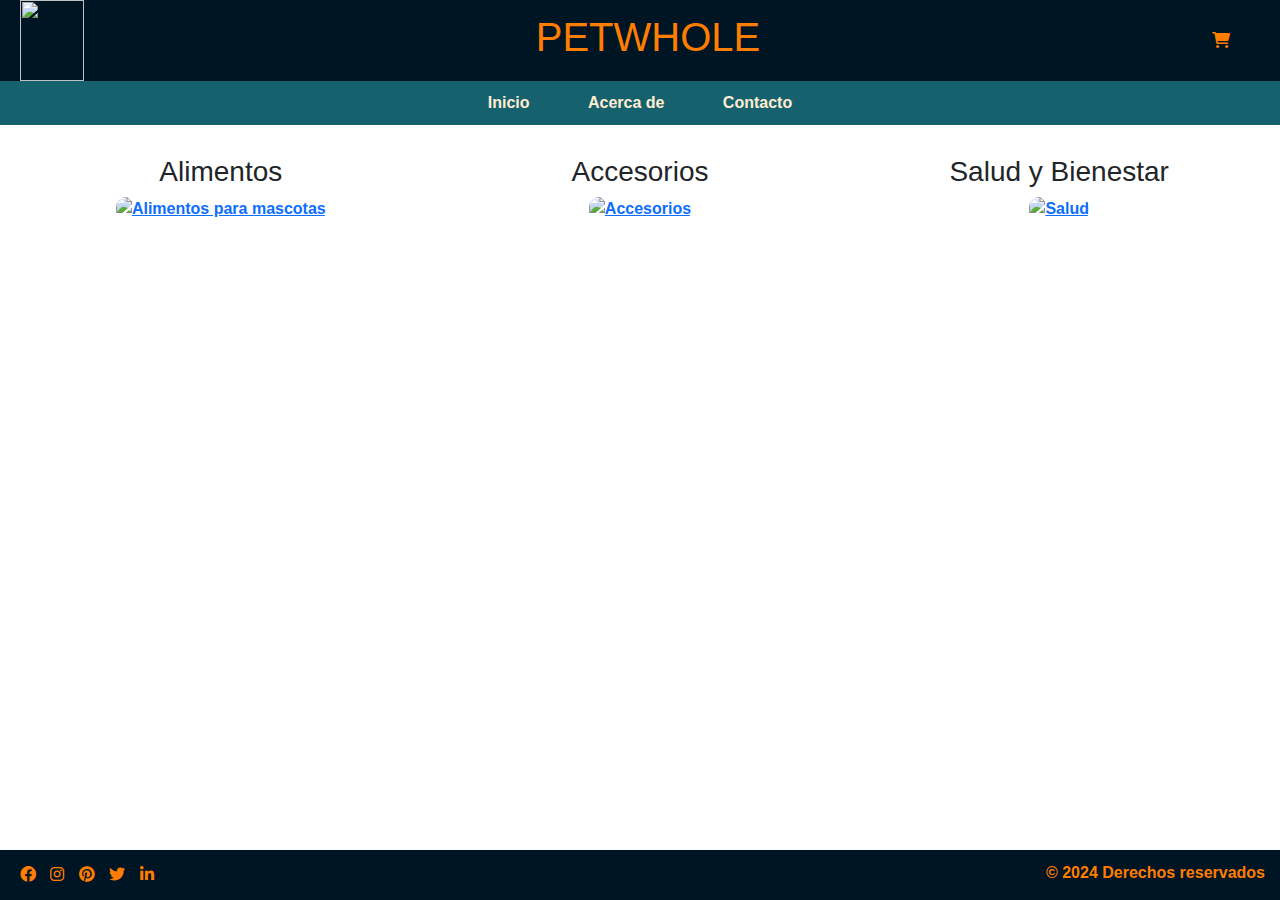
==== index.html @ 0ddb458d "´Cambio de nombre de carpetas. Incluí alim pez y hamster" ====
<!DOCTYPE html>
<html lang="en">
  <head>
    <meta charset="UTF-8">
    <meta name="viewport" content="width=device-width, initial-scale=1.0">
    <title>PetWhole</title>
    <link
      rel="stylesheet"
      href="https://cdnjs.cloudflare.com/ajax/libs/font-awesome/6.0.0-beta3/css/all.min.css">

    <link
      rel="stylesheet"
      href="https://cdnjs.cloudflare.com/ajax/libs/animate.css/4.1.1/animate.min.css">
    <link
      href="https://cdn.jsdelivr.net/npm/bootstrap@5.3.3/dist/css/bootstrap.min.css"
      rel="stylesheet"
      integrity="sha384-QWTKZyjpPEjISv5WaRU9OFeRpok6YctnYmDr5pNlyT2bRjXh0JMhjY6hW+ALEwIH"
      crossorigin="anonymous">
    <link rel="preconnect" href="https://fonts.googleapis.com">
    <link rel="preconnect" href="https://fonts.gstatic.com" crossorigin>
    <link rel="icon" href="./imagenes/favicon.ico" type="image/x-icon">
    <link rel="stylesheet" href="./style/general-style.css">
  </head>
  <body>
    <div class="contenedor-grid">
      <header class="encabezado" >
        <img src="./imagenes/logo-pets.png" alt="" class="logo">
        <h1 class="titulo">PETWHOLE</h1>
        <div class="carrito"><a href="#" title="carrito"><i class="fa-solid fa-cart-shopping"></i></a></div>
      </header>
      <nav class="menu">
        <a href="./index.html">Inicio</a>
        <a href="./pages/acercaDe.html">Acerca de</a>
        <a href="./pages/contacto.html">Contacto</a>
        <!-- <a href="./pages/registrarse.html">Registrarse</a> -->
        <!-- <a href="##" title="carrito"><i class="fa-solid fa-cart-shopping"></i></a> -->
      </nav>


      <section class="izquierda">
        <h3>Alimentos</h3>
        <a href="./pages/alimentos.html" class="compra-alimentos">
        <img src="./imagenes/alimentos.png" alt="Alimentos para mascotas">
        </a>

      </section>

      <section class="centro">
        <h3>Accesorios</h3>
        <a href="./pages/accesorios.html" class="compra-accesorios">
          <img src="./IMAGENEs/accesorios.png" alt="Accesorios">
          </a>
        
      </section>
      <section class="derecha">
        <h3>Salud y Bienestar</h3>
        <a href="./pages/salud-y-bienestar.html">
           <img src="./imagenes/salud-y-bienestar.png" alt="Salud">
        </a>
      </section>
      <footer class="pie">
        <div class="iconos">
        <a href="https://www.facebook.com/" target="_blank" rel="noopener"
          ><i class="fab fa-facebook" title="Ir a Facebook"></i
        ></a>
        <a href="https://www.instagram.com/" target="_blank" rel="noopener"
          ><i class="fab fa-instagram" title="Ir a Instagram"></i
        ></a>
        <a href="https://ar.pinterest.com/" target="_blank" rel="noopener"
          ><i class="fab fa-pinterest" title="Ir a Pinterest"></i
        ></a>
        <a href="https://twitter.com/" target="_blank" rel="noopener">
          <i class="fab fa-twitter" title="Ir a twitter"></i
        ></a>
        <a href="https://ar.linkedin.com/" target="_blank" rel="noopener"
          ><i class="fab fa-linkedin-in" title="Ir a Linkedin"></i
        ></a>
      </div>
        <p>&copy; 2024 Derechos reservados </p>
      </footer>
    </div>

    <script
      src="https://cdn.jsdelivr.net/npm/bootstrap@5.3.3/dist/js/bootstrap.bundle.min.js"
      integrity="sha384-YvpcrYf0tY3lHB60NNkmXc5s9fDVZLESaAA55NDzOxhy9GkcIdslK1eN7N6jIeHz"
      crossorigin="anonymous"
    ></script>
    <!-- <script src="./js/common.js"></script> -->
  </body>
</html>
---- style/general-style.css ----
* {
  box-sizing: border-box;
  margin: 0;
  padding: 0;
}

body {
  font-family: "Roboto", sans-serif;
  font-weight: 600;
}

.carrito:hover {
  background-color: #15616d;
  color: #ffecd1;
  padding: 5px 10px;
  border-radius: 10px;
}

.contenedor-grid {
  padding: 10px;
  margin: 5px;
  margin: 0;
  padding: 0;
}

.encabezado {
  grid-area: encabezado;
  display: flex;
  justify-content: space-between;
  padding: 0 20px;
  align-items: center;
  background-color: #001524;
  color: #ff7d00;
}

.carrito {
  margin-right: 30px;
}

.carrito a {
  color: #ff7d00;
}
.logo {
  width: 5vw;
  height: 9vh;
}

.menu {
  grid-area: menu;
  display: flex;
  justify-content: center;
  column-gap: 3%;
  background-color: #15616d;
  padding: 5px 0;
}

.menu a {
  text-decoration: none;
  color: #ffecd1;
  padding: 5px 10px;
}

.menu a:hover {
  background-color: #001524;
  color: #ff7d00;
  border-radius: 10px;
}

.izquierda {
  grid-area: izquierda;
  margin-left: 15px;
}

.centro {
  grid-area: centro;
}

.derecha {
  grid-area: derecha;
  margin-right: 15px;
}

.derecha,
.centro,
.izquierda {
  text-align: center;
  margin-top: 30px;
}

.derecha img,
.centro img,
.izquierda img {
  width: 90%;
  height: 280px;
  border-radius: 10px;
}
.pie {
  grid-area: pie;
  background-color: #001524;
  color: #ff7d00;
  display: flex;
  justify-content: space-between;
  align-items: center;
  height: 50px;
  padding: 0 15px;
  position: fixed;
  bottom: 0;
  width: 100%;
}

.pie a i {
  color: #ff7d00;
  padding: 0 5px;
}

.pie p {
  margin-bottom: 5px;
}

/*--------------------------------------------------*/
/*Estilo para productos*/
/*--------------------------------------------------*/

.grid-container {
  display: grid;
  grid-template-columns: repeat(auto-fit, minmax(250px, 1fr));
  gap: 20px;
  margin: 10px 30px 80px;
  justify-content: center; 
}


.producto {
  background-color: rgb(255, 236, 209);
  /* padding: 20px 0px; */
  box-shadow: 3px 0px 30px rgba(163, 163, 163, 1);
  margin: auto; 
  text-align: center;
  width: 15rem; 
   /* height: 100%; */
  
}

.producto img{
  width: 200px; 
  height: 300px; 
  object-fit: cover;
}

.btn-card {
  border-style: none;
  padding: 5px 8px;
  border-radius: 8px;
  background-color: #15616d;
  color: #ffecd1;
  
}

.btn-card:hover{
    background-color: #001524;
    color: #ff7d00;

}

.descripcion {
  display: none;
  background-color: rgba(255, 236, 209, 0.9);
  padding: 10px;
  border-radius: 5px;
  position: absolute;
  top: 30%;
  left: 50%;
  width: 90%; 
  max-width: 400px;
  transform: translate(-50%, -50%);
  transition: opacity 0.3s ease;
}

.producto:hover .descripcion {
  display: block;
}



/*--------------------------------------------------*/
/*Estilo de la grilla para pantallas grandes*/
/*--------------------------------------------------*/

.contenedor-grid {
  display: grid;
  grid-template: auto auto auto auto / 1fr 1fr 1fr;
  grid-template-areas:
    "encabezado encabezado encabezado"
    "menu menu menu"
    "izquierda centro derecha"
    "pie pie pie";
}
/*--------------------------------------------------*/
/*Estilo de la grilla para pantallas de tablets*/
/*--------------------------------------------------*/

@media (max-width: 992px) {
  .contenedor-grid {
    display: grid;
    grid-template: auto auto auto auto auto / 0.5fr 0.5fr;
    grid-template-areas:
      "encabezado encabezado "
      "menu menu "
      "izquierda centro"
      "derecha  derecha"
      "pie pie ";
  }

    .grid-container {
      grid-template-columns: repeat(2, minmax(250px, 1fr)); 
    }
  
  .derecha img {
    width: 50%;
  }

  .logo {
    width: 6vw;
    height: 7vh;
  }
}

/*--------------------------------------------------*/
/* Estilo de la grilla para pantallas de celular */
/*--------------------------------------------------*/
@media (max-width: 860px) {
  .contenedor-grid {
    display: grid;
    grid-template: auto auto auto auto auto auto / 1fr;
    grid-template-areas:
      "encabezado"
      "menu"
      "izquierda"
      "centro"
      "derecha"
      "pie";
  }

 
  .grid-container {
    grid-template-columns: repeat(2, minmax(250px, 1fr)); 
    justify-content: center;
  }

  .derecha img {
    width: 90%;
  }
  .logo {
    width: 6vw;
    height: 6vh;
  }
}

@media (max-width: 646px){
  .grid-container {
    grid-template-columns: repeat(1, 1fr);
  }
}

/*--------------------------------------------------*/
/*Estilo de la grilla para pantallas más pequeñas*/
/*--------------------------------------------------*/
@media (max-width: 560px) {
  .contenedor-grid {
    display: grid;
    grid-template: auto auto auto auto auto auto / 1fr;
    grid-template-areas:
      "encabezado"
      "menu"
      "izquierda "
      "centro "
      "derecha"
      "pie";
  }


  .logo {
    width: 6vw;
    height: 6vh;
  }
}
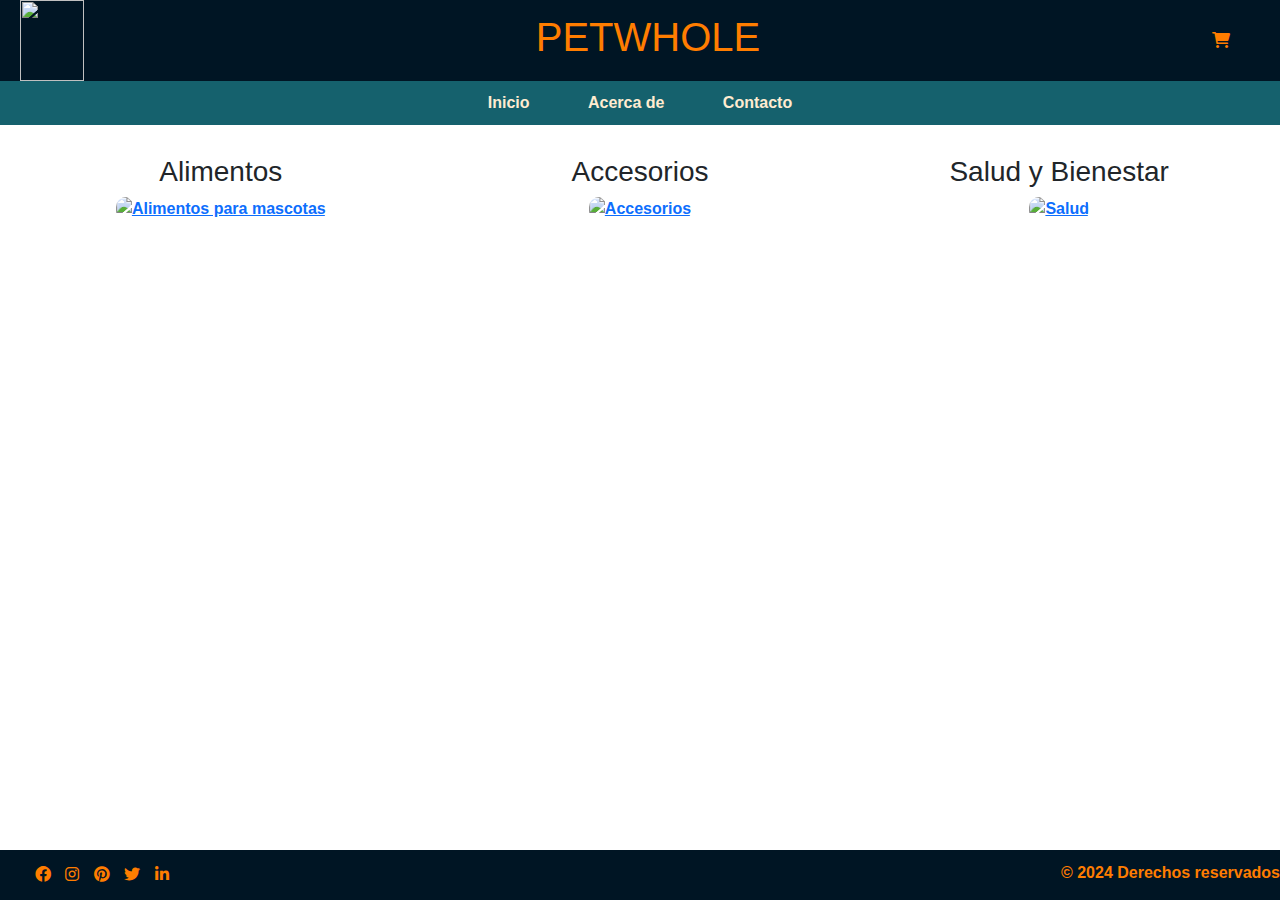
==== commit 75f47b4d: "cambio nombre carpetas y agrego alim pez y hamster" ====
--- a/index.html
+++ b/index.html
@@ -48,7 +48,7 @@
       <section class="centro">
         <h3>Accesorios</h3>
         <a href="./pages/accesorios.html" class="compra-accesorios">
-          <img src="./IMAGENEs/accesorios.png" alt="Accesorios">
+          <img src="./imagenes/accesorios.png" alt="Accesorios">
           </a>
         
       </section>
@@ -58,6 +58,7 @@
            <img src="./imagenes/salud-y-bienestar.png" alt="Salud">
         </a>
       </section>
+      <footer class="pie">
       <footer class="pie">
         <div class="iconos">
         <a href="https://www.facebook.com/" target="_blank" rel="noopener"
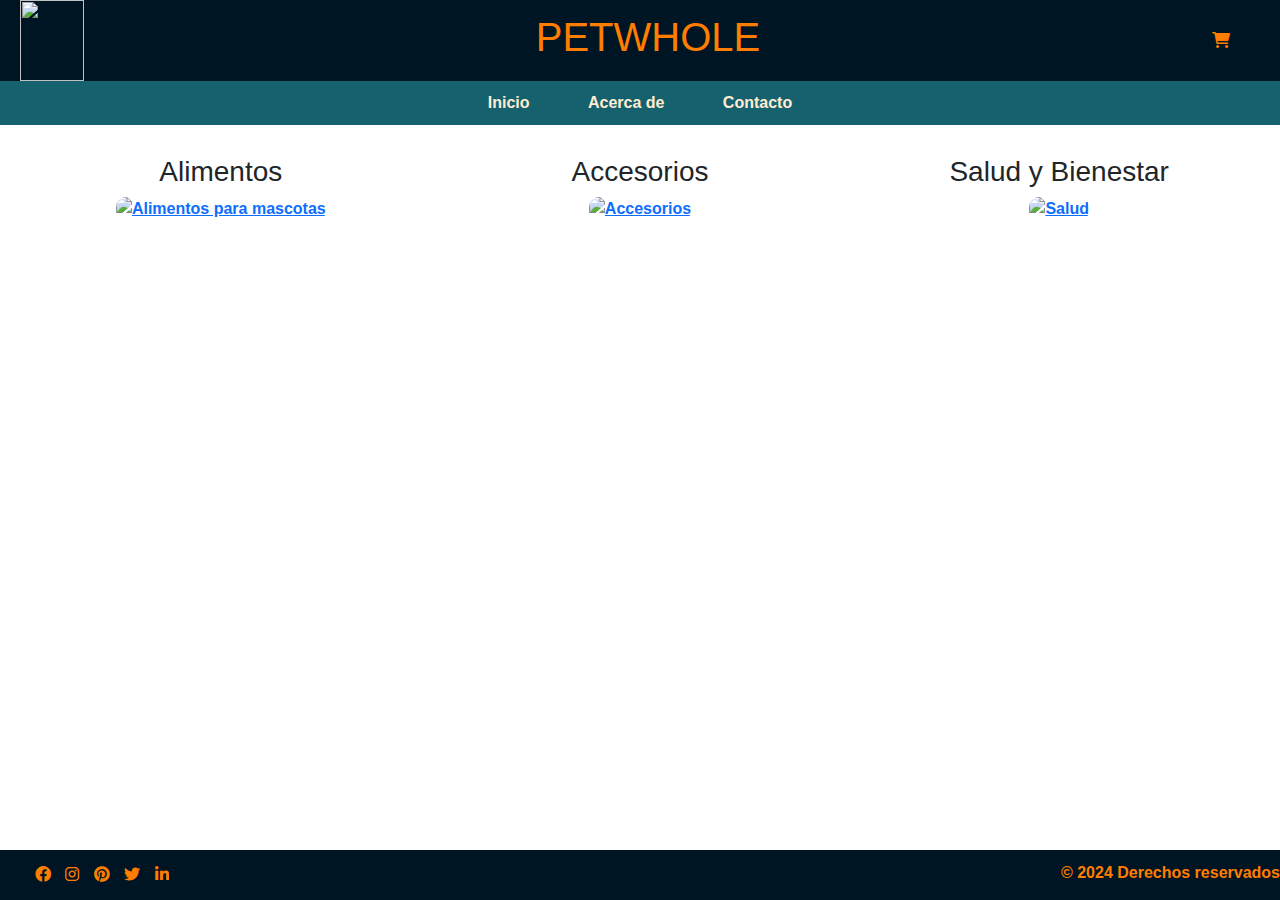
==== commit 366dacdb: "cambio menor" ====
--- a/index.html
+++ b/index.html
@@ -23,7 +23,7 @@
   </head>
   <body>
     <div class="contenedor-grid">
-      <header class="encabezado" >
+      <header class="encabezado">
         <img src="./imagenes/logo-pets.png" alt="" class="logo">
         <h1 class="titulo">PETWHOLE</h1>
         <div class="carrito"><a href="#" title="carrito"><i class="fa-solid fa-cart-shopping"></i></a></div>
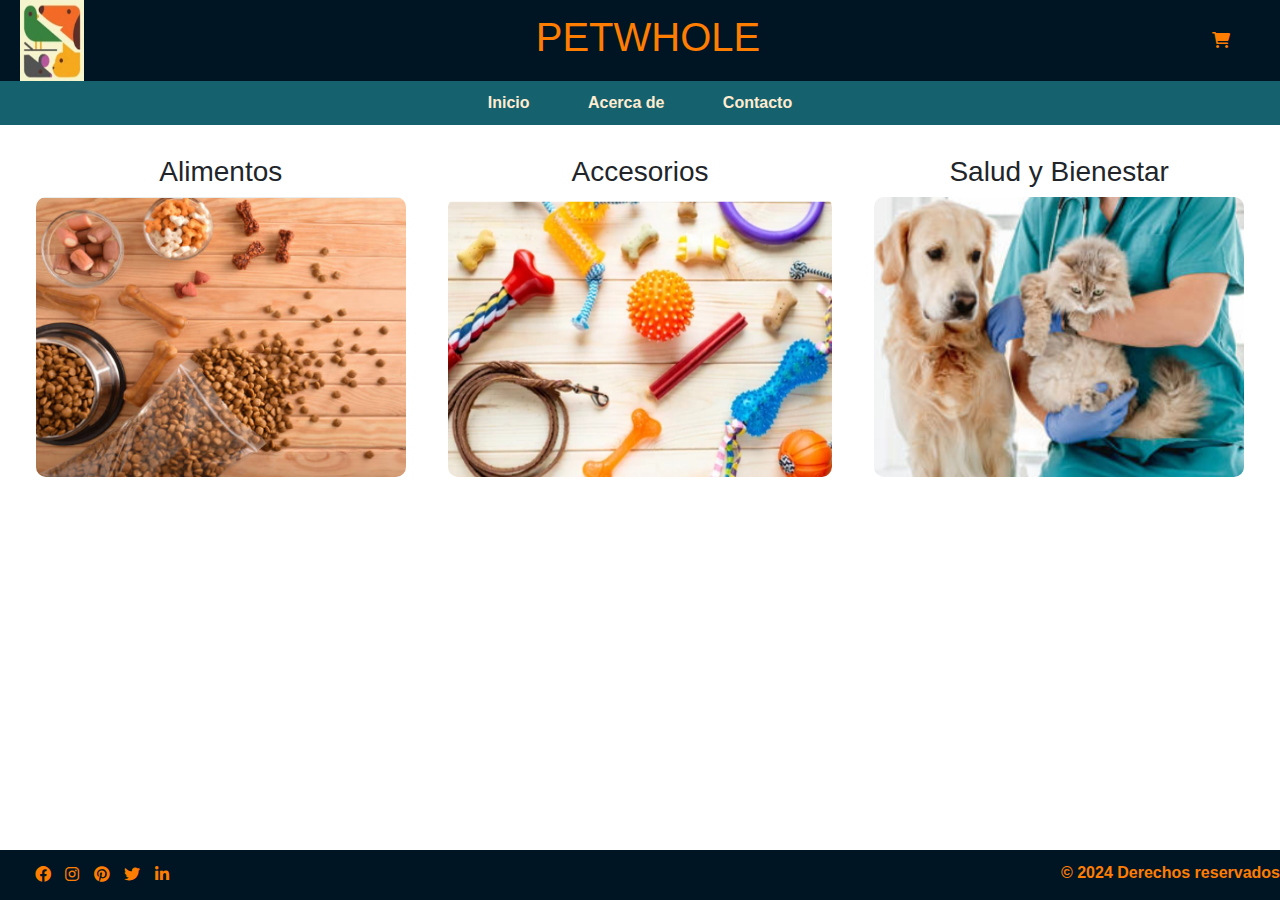
==== commit 5154dddd: "cambio a carpeta images" ====
--- a/index.html
+++ b/index.html
@@ -18,13 +18,13 @@
       crossorigin="anonymous">
     <link rel="preconnect" href="https://fonts.googleapis.com">
     <link rel="preconnect" href="https://fonts.gstatic.com" crossorigin>
-    <link rel="icon" href="./imagenes/favicon.ico" type="image/x-icon">
+    <link rel="icon" href="./images/favicon.ico" type="image/x-icon">
     <link rel="stylesheet" href="./style/general-style.css">
   </head>
   <body>
     <div class="contenedor-grid">
       <header class="encabezado">
-        <img src="./imagenes/logo-pets.png" alt="" class="logo">
+        <img src="./images/logo-pets.png" alt="" class="logo">
         <h1 class="titulo">PETWHOLE</h1>
         <div class="carrito"><a href="#" title="carrito"><i class="fa-solid fa-cart-shopping"></i></a></div>
       </header>
@@ -40,7 +40,7 @@
       <section class="izquierda">
         <h3>Alimentos</h3>
         <a href="./pages/alimentos.html" class="compra-alimentos">
-        <img src="./imagenes/alimentos.png" alt="Alimentos para mascotas">
+        <img src="./images/alimentos.png" alt="Alimentos para mascotas">
         </a>
 
       </section>
@@ -48,14 +48,14 @@
       <section class="centro">
         <h3>Accesorios</h3>
         <a href="./pages/accesorios.html" class="compra-accesorios">
-          <img src="./imagenes/accesorios.png" alt="Accesorios">
+          <img src="./images/accesorios.png" alt="Accesorios">
           </a>
         
       </section>
       <section class="derecha">
         <h3>Salud y Bienestar</h3>
         <a href="./pages/salud-y-bienestar.html">
-           <img src="./imagenes/salud-y-bienestar.png" alt="Salud">
+           <img src="./images/salud-y-bienestar.png" alt="Salud">
         </a>
       </section>
       <footer class="pie">
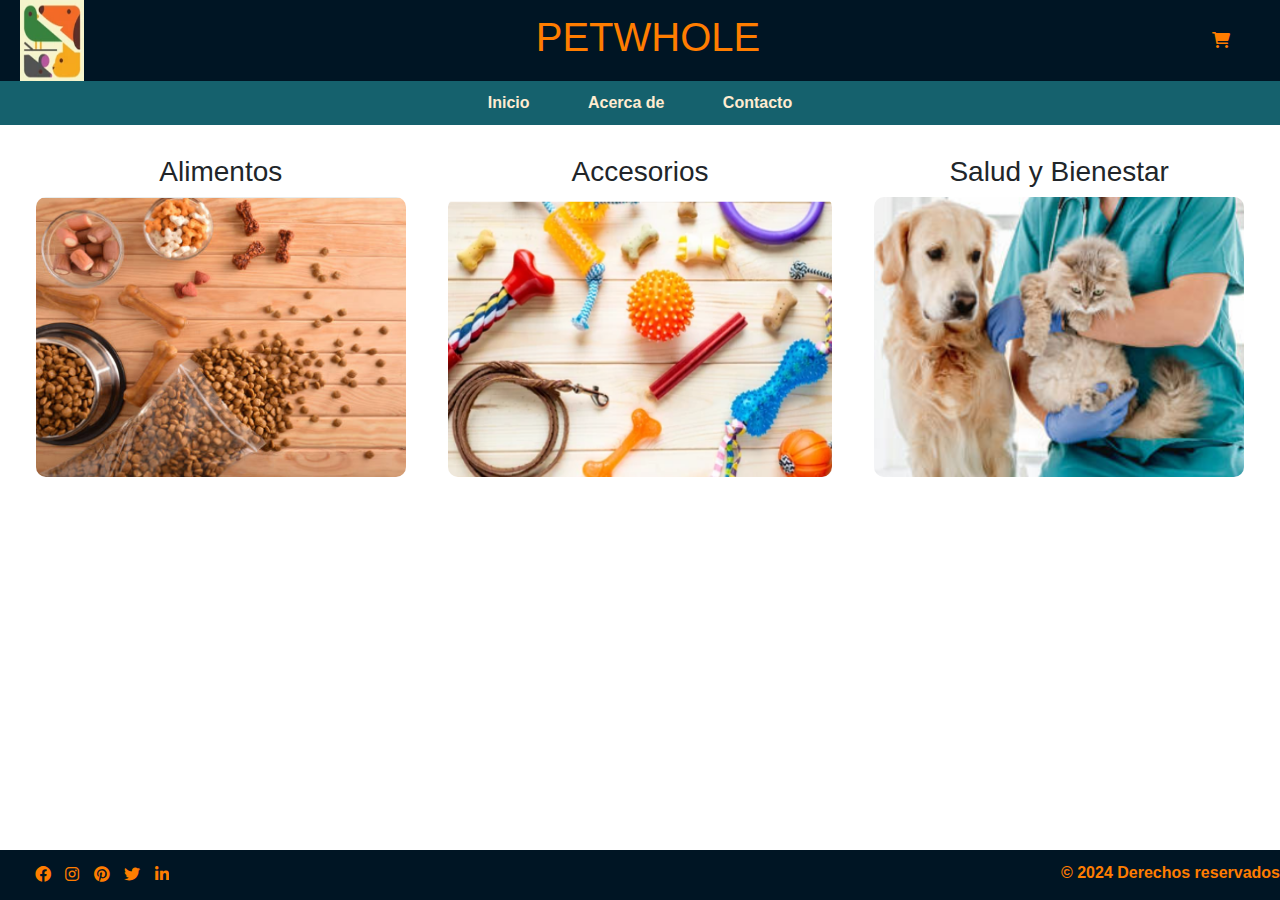
==== commit de2ca61d: "nombres de carpetas correctos" ====
--- a/index.html
+++ b/index.html
@@ -86,6 +86,6 @@
       integrity="sha384-YvpcrYf0tY3lHB60NNkmXc5s9fDVZLESaAA55NDzOxhy9GkcIdslK1eN7N6jIeHz"
       crossorigin="anonymous"
     ></script>
-    <!-- <script src="./js/common.js"></script> -->
+    <!-- <script src="./scripts/common.js"></script> -->
   </body>
 </html>
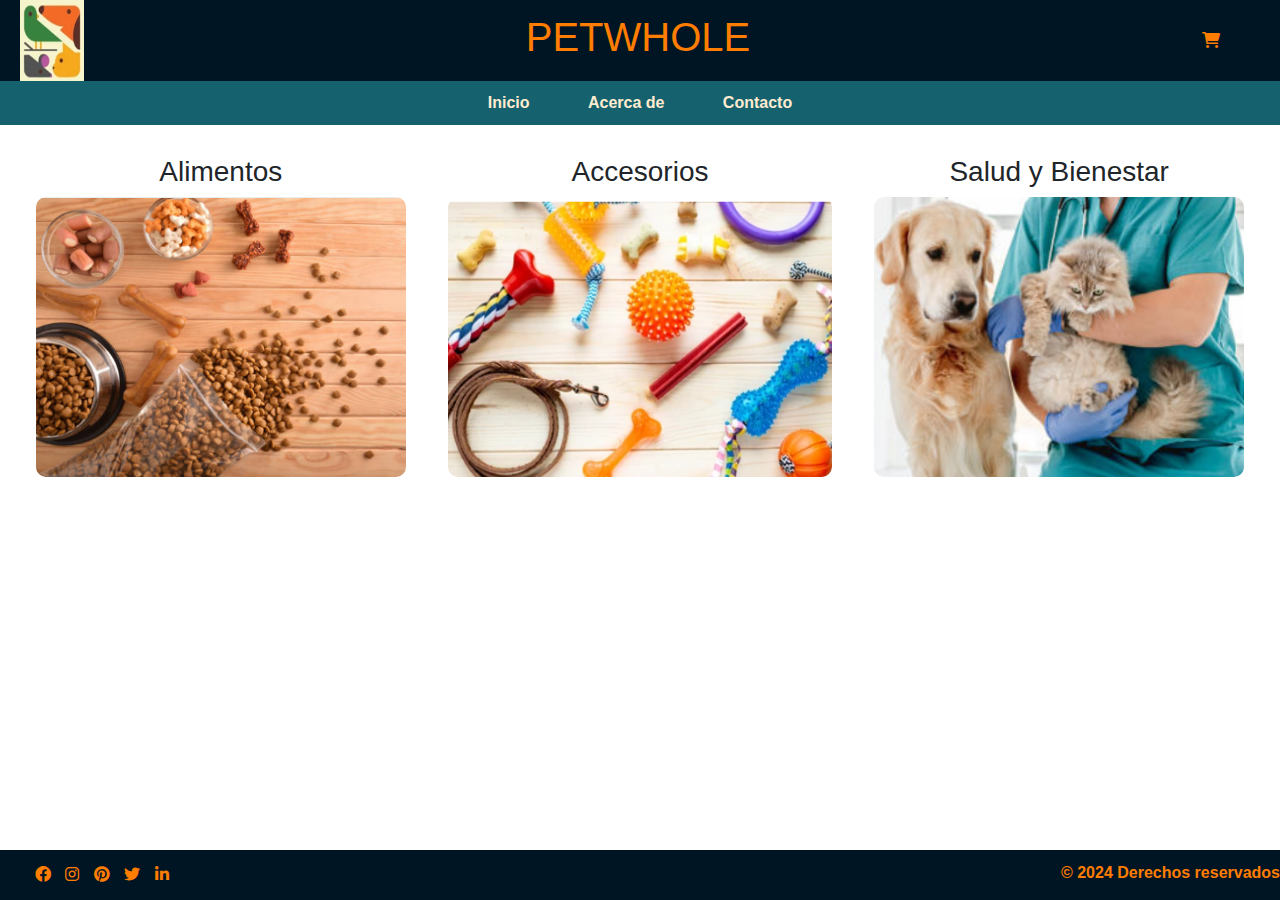
==== commit 5d507123: "carrtito hover, link home fixed" ====
--- a/index.html
+++ b/index.html
@@ -24,7 +24,9 @@
   <body>
     <div class="contenedor-grid">
       <header class="encabezado">
-        <img src="./images/logo-pets.png" alt="" class="logo">
+        <a href="./index.html">
+          <img src="./images/logo-pets.png" alt="" class="logo">
+        </a>
         <h1 class="titulo">PETWHOLE</h1>
         <div class="carrito"><a href="#" title="carrito"><i class="fa-solid fa-cart-shopping"></i></a></div>
       </header>
--- a/style/general-style.css
+++ b/style/general-style.css
@@ -7,6 +7,15 @@
 body {
   font-family: "Roboto", sans-serif;
   font-weight: 600;
+}
+
+.carrito {
+  margin-right: 30px;
+  padding: 5px 10px;
+}
+
+.carrito a {
+  color: #ff7d00;
 }
 
 .carrito:hover {
@@ -30,14 +39,6 @@
   padding: 0 20px;
   align-items: center;
   background-color: #001524;
-  color: #ff7d00;
-}
-
-.carrito {
-  margin-right: 30px;
-}
-
-.carrito a {
   color: #ff7d00;
 }
 .logo {
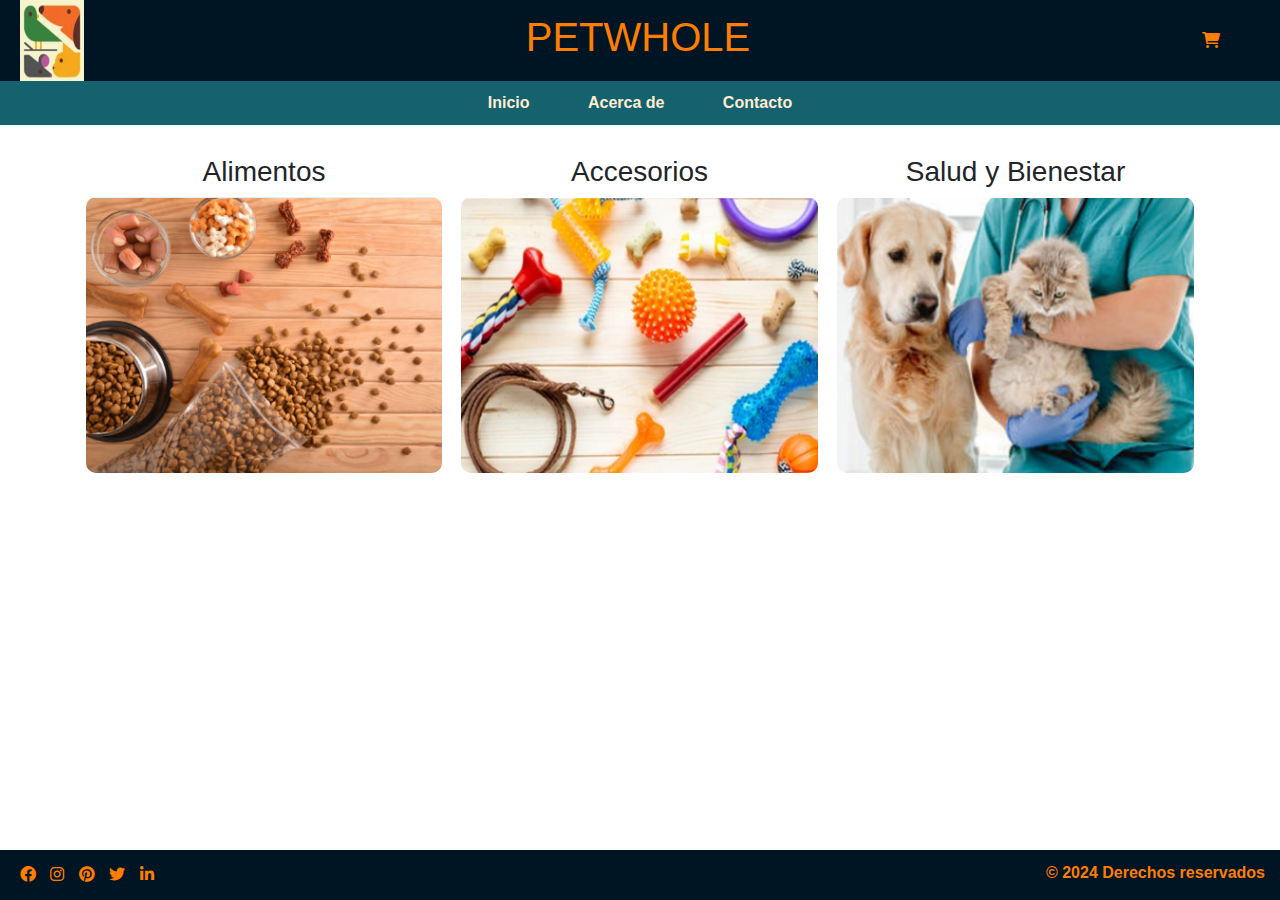
==== commit c09e99f1: "cambio display grid a flex index.html" ====
--- a/index.html
+++ b/index.html
@@ -24,11 +24,12 @@
   <body>
     <div class="contenedor-grid">
       <header class="encabezado">
-        <a href="./index.html">
+        <a href="./index.html" title="home">
           <img src="./images/logo-pets.png" alt="" class="logo">
         </a>
         <h1 class="titulo">PETWHOLE</h1>
         <div class="carrito"><a href="#" title="carrito"><i class="fa-solid fa-cart-shopping"></i></a></div>
+      
       </header>
       <nav class="menu">
         <a href="./index.html">Inicio</a>
@@ -38,29 +39,33 @@
         <!-- <a href="##" title="carrito"><i class="fa-solid fa-cart-shopping"></i></a> -->
       </nav>
 
+      <div id="central">
+ 
+        <section class="izquierda">
+            <h3>Alimentos</h3>
+            <a href="./pages/alimentos.html" class="compra-alimentos">
+            <img src="./images/alimentos.png" alt="Alimentos para mascotas">
+            </a>
+    
+          </section>
+    
+          <section class="centro">
+            <h3>Accesorios</h3>
+            <a href="./pages/accesorios.html" class="compra-accesorios">
+              <img src="./images/accesorios.png" alt="Accesorios">
+              </a>
+            
+          </section>
+          <section class="derecha">
+            <h3>Salud y Bienestar</h3>
+            <a href="./pages/salud-y-bienestar.html">
+               <img src="./images/salud-y-bienestar.png" alt="Salud">
+            </a>
+          </section>
+          
 
-      <section class="izquierda">
-        <h3>Alimentos</h3>
-        <a href="./pages/alimentos.html" class="compra-alimentos">
-        <img src="./images/alimentos.png" alt="Alimentos para mascotas">
-        </a>
+    </div>
 
-      </section>
-
-      <section class="centro">
-        <h3>Accesorios</h3>
-        <a href="./pages/accesorios.html" class="compra-accesorios">
-          <img src="./images/accesorios.png" alt="Accesorios">
-          </a>
-        
-      </section>
-      <section class="derecha">
-        <h3>Salud y Bienestar</h3>
-        <a href="./pages/salud-y-bienestar.html">
-           <img src="./images/salud-y-bienestar.png" alt="Salud">
-        </a>
-      </section>
-      <footer class="pie">
       <footer class="pie">
         <div class="iconos">
         <a href="https://www.facebook.com/" target="_blank" rel="noopener"
--- a/style/general-style.css
+++ b/style/general-style.css
@@ -25,12 +25,6 @@
   border-radius: 10px;
 }
 
-.contenedor-grid {
-  padding: 10px;
-  margin: 5px;
-  margin: 0;
-  padding: 0;
-}
 
 .encabezado {
   grid-area: encabezado;
@@ -67,36 +61,30 @@
   border-radius: 10px;
 }
 
-.izquierda {
-  grid-area: izquierda;
-  margin-left: 15px;
+#central {
+  display: flex;
+  justify-content:center;
+  margin-top: 30px;
+  flex-wrap: wrap;
+
 }
 
-.centro {
-  grid-area: centro;
+.izquierda, .centro, .derecha{
+  text-align: center;
+
 }
 
-.derecha {
-  grid-area: derecha;
-  margin-right: 15px;
+.izquierda img,
+.centro img,
+.derecha img {
+width: 95%; 
+height: auto; 
+max-width: 100%; 
+max-height: 100%; 
+border-radius: 10px;
 }
 
-.derecha,
-.centro,
-.izquierda {
-  text-align: center;
-  margin-top: 30px;
-}
-
-.derecha img,
-.centro img,
-.izquierda img {
-  width: 90%;
-  height: 280px;
-  border-radius: 10px;
-}
 .pie {
-  grid-area: pie;
   background-color: #001524;
   color: #ff7d00;
   display: flex;
@@ -121,104 +109,46 @@
 /*--------------------------------------------------*/
 /*Estilo para productos*/
 /*--------------------------------------------------*/
-
 .grid-container {
   display: grid;
-  grid-template-columns: repeat(auto-fit, minmax(250px, 1fr));
+  grid-auto-flow: row;
   gap: 20px;
-  margin: 10px 30px 80px;
-  justify-content: center; 
+  grid-template-columns: repeat(4, 1fr);
+  margin: 10px 15px 80px;
+  justify-content: center;
+  text-align: center;
 }
 
-
 .producto {
-  background-color: rgb(255, 236, 209);
-  /* padding: 20px 0px; */
+  background-color: #ffecd1;
+  padding: 20px 0px;
   box-shadow: 3px 0px 30px rgba(163, 163, 163, 1);
-  margin: auto; 
-  text-align: center;
-  width: 15rem; 
-   /* height: 100%; */
-  
 }
 
-.producto img{
-  width: 200px; 
-  height: 300px; 
-  object-fit: cover;
+.producto p{
+    font-size: 16px;
+    font-weight: bold;
 }
 
-.btn-card {
+.agregar {
   border-style: none;
-  padding: 5px 8px;
-  border-radius: 8px;
+  padding: 10px;
+  border-radius: 10px;
   background-color: #15616d;
   color: #ffecd1;
-  
 }
 
-.btn-card:hover{
+.agregar:hover{
     background-color: #001524;
     color: #ff7d00;
-
+    font-weight: bolder;
 }
 
-.descripcion {
-  display: none;
-  background-color: rgba(255, 236, 209, 0.9);
-  padding: 10px;
-  border-radius: 5px;
-  position: absolute;
-  top: 30%;
-  left: 50%;
-  width: 90%; 
-  max-width: 400px;
-  transform: translate(-50%, -50%);
-  transition: opacity 0.3s ease;
-}
-
-.producto:hover .descripcion {
-  display: block;
-}
-
-
-
-/*--------------------------------------------------*/
-/*Estilo de la grilla para pantallas grandes*/
-/*--------------------------------------------------*/
-
-.contenedor-grid {
-  display: grid;
-  grid-template: auto auto auto auto / 1fr 1fr 1fr;
-  grid-template-areas:
-    "encabezado encabezado encabezado"
-    "menu menu menu"
-    "izquierda centro derecha"
-    "pie pie pie";
-}
 /*--------------------------------------------------*/
 /*Estilo de la grilla para pantallas de tablets*/
 /*--------------------------------------------------*/
 
 @media (max-width: 992px) {
-  .contenedor-grid {
-    display: grid;
-    grid-template: auto auto auto auto auto / 0.5fr 0.5fr;
-    grid-template-areas:
-      "encabezado encabezado "
-      "menu menu "
-      "izquierda centro"
-      "derecha  derecha"
-      "pie pie ";
-  }
-
-    .grid-container {
-      grid-template-columns: repeat(2, minmax(250px, 1fr)); 
-    }
-  
-  .derecha img {
-    width: 50%;
-  }
 
   .logo {
     width: 6vw;
@@ -230,26 +160,24 @@
 /* Estilo de la grilla para pantallas de celular */
 /*--------------------------------------------------*/
 @media (max-width: 860px) {
-  .contenedor-grid {
-    display: grid;
-    grid-template: auto auto auto auto auto auto / 1fr;
-    grid-template-areas:
-      "encabezado"
-      "menu"
-      "izquierda"
-      "centro"
-      "derecha"
-      "pie";
+
+  .grid-container {
+    grid-template-columns: repeat(1, 1fr);
   }
 
- 
+  .logo {
+    width: 6vw;
+    height: 6vh;
+  }
+}
+
+/*--------------------------------------------------*/
+/*Estilo de la grilla para pantallas más pequeñas*/
+/*--------------------------------------------------*/
+@media (max-width: 560px) {
+
   .grid-container {
-    grid-template-columns: repeat(2, minmax(250px, 1fr)); 
-    justify-content: center;
-  }
-
-  .derecha img {
-    width: 90%;
+    grid-template-columns: repeat(1, 1fr);
   }
   .logo {
     width: 6vw;
@@ -257,31 +185,3 @@
   }
 }
 
-@media (max-width: 646px){
-  .grid-container {
-    grid-template-columns: repeat(1, 1fr);
-  }
-}
-
-/*--------------------------------------------------*/
-/*Estilo de la grilla para pantallas más pequeñas*/
-/*--------------------------------------------------*/
-@media (max-width: 560px) {
-  .contenedor-grid {
-    display: grid;
-    grid-template: auto auto auto auto auto auto / 1fr;
-    grid-template-areas:
-      "encabezado"
-      "menu"
-      "izquierda "
-      "centro "
-      "derecha"
-      "pie";
-  }
-
-
-  .logo {
-    width: 6vw;
-    height: 6vh;
-  }
-}
